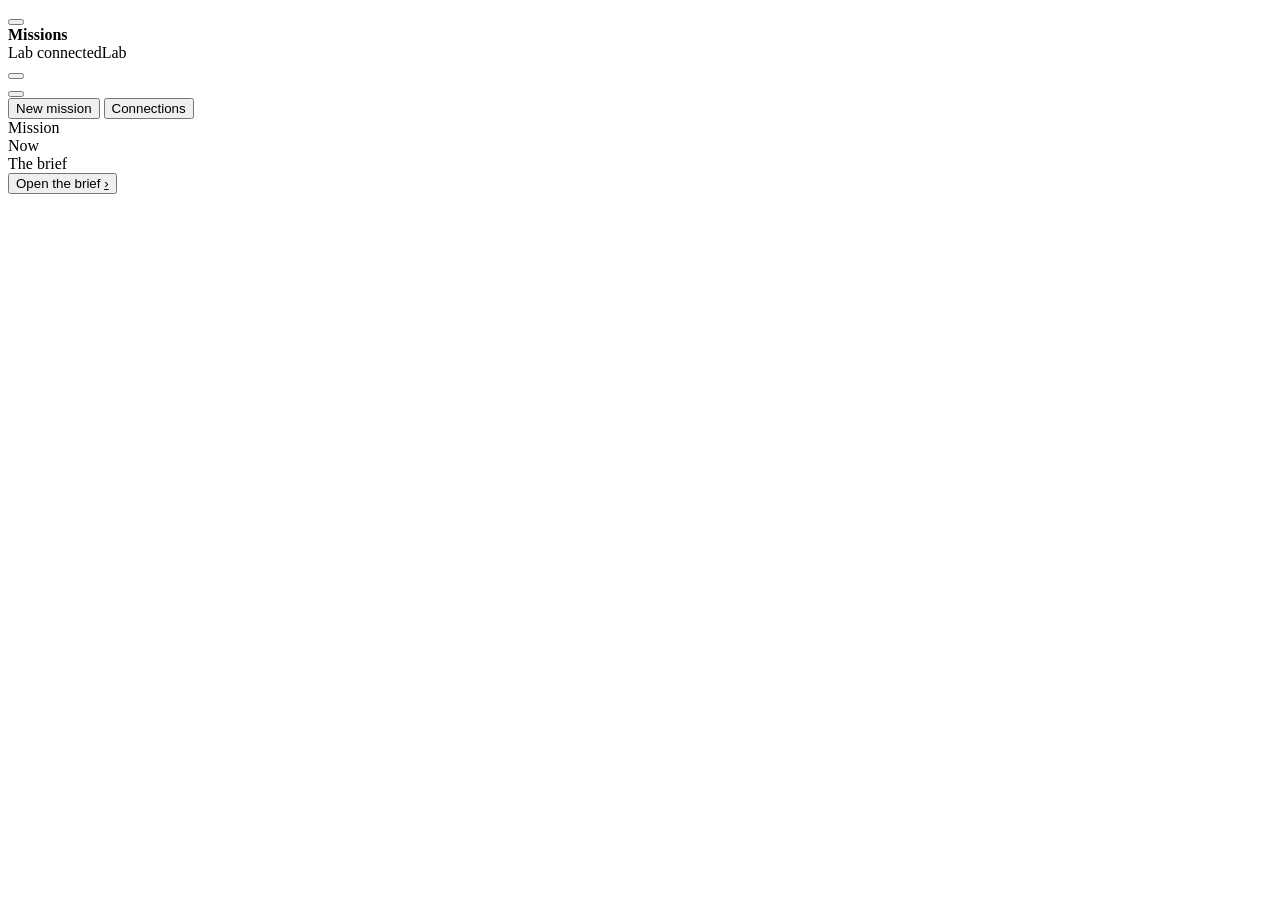
==== missions/static/index.html @ 25225c0b "The page: the Homebase look, New mission, the brief, the chat Co-Authored-By: Claude Opus 5.5 <norep" ====
<!doctype html>
<html lang="en" data-theme="light" class="hb-apple hb-c-tight hb-ready">
<head>
<meta charset="utf-8">
<meta name="viewport" content="width=device-width, initial-scale=1">
<title>Missions</title>
<script>try { var t = localStorage.getItem('hb_theme'); if (t === 'dark' || t === 'light') document.documentElement.dataset.theme = t; } catch (_) {}</script>
<!-- a COPY of Homebase's style files (tools/sync_css.py), in the Desk's order, then ours -->
<link rel="stylesheet" href="/static/hb/shadcn.css">
<link rel="stylesheet" href="/static/hb/chrome.css">
<link rel="stylesheet" href="/static/hb/symbols.css">
<link rel="stylesheet" href="/static/hb/system.css">
<link rel="stylesheet" href="/static/hb/desk.css">
<link rel="stylesheet" href="/static/missions.css">
</head>
<body>
<div class="hb-tb-scrim"></div>
<header class="hb-tb" id="hbTb" role="toolbar" aria-label="Window toolbar">
  <div class="hb-tb-lead hb-drag"><button class="hb-tbtn hb-bare" type="button" id="hbSideBtn" title="Hide Sidebar" aria-label="Hide Sidebar" aria-expanded="true"><i class="sf sf-sidebar-left" aria-hidden="true"></i></button></div>
  <div class="hb-tb-main hb-drag">
    <div class="hb-tb-l"><div class="hb-title"><b id="tbTitle">Missions</b><span id="tbSub"></span></div></div>
    <div class="hb-tb-c"></div>
    <div class="hb-tb-r" id="tbRun" hidden>
      <div class="hb-status hb-desk-status">
        <div class="hb-rd-col">
          <div class="hb-rd-top"><span class="bulb ok" id="tbBulb"></span><button class="hb-ready-word" type="button" id="tbWord">Working</button></div>
          <span class="hb-ct-chip"><span class="hb-ct-long" id="tbChip"></span><span class="hb-ct-short" id="tbChipS"></span></span>
        </div>
      </div>
      <button class="btn btn-outline btn-sm hb-tbtn hb-text hb-arm" type="button" id="pauseBtn" title="Pause: the team finishes the run in hand, then waits">Pause</button>
      <button class="btn btn-outline btn-sm hb-tbtn hb-text" type="button" id="stopBtn" title="Stop: end the mission and write the closest honest result">Stop</button>
    </div>
  </div>
  <div class="hb-tb-insp hb-drag">
    <span class="hb-machine" data-m="mac" id="labPill" role="button" tabindex="0" title="Connected to the Homebase Lab on this Mac"><span class="hb-m-long">Lab connected</span><span class="hb-m-short">Lab</span></span>
    <div class="hb-platter"><button class="btn btn-outline btn-sm btn-icon hb-tbtn" type="button" id="gearBtn" title="Connections" aria-label="Connections"><i class="sf sf-gear" aria-hidden="true"></i></button></div>
    <button class="hb-tbtn hb-solo" type="button" id="hbInspBtn" title="Hide Inspector" aria-label="Hide Inspector" aria-expanded="true"><i class="sf sf-sidebar-right" aria-hidden="true"></i></button>
  </div>
</header>

<div class="app-shell">
<div class="frame">
<aside class="side hb-side" id="side" aria-label="Missions navigation">
  <button class="nav mx-i-new" data-i data-v="new" aria-current="false"><span>New mission</span><span></span></button>
  <button class="nav mx-i-link" data-i data-v="conn" aria-current="false"><span>Connections</span><span></span></button>
  <div id="sideMissions"></div>
</aside>

<main class="app-main">
<div class="scroll">
<div class="view-wrap">

  <section class="view" id="v-new" hidden>
    <h1 class="day-title">New mission.<br><span>Say the idea and the goal. The lead asks you a few questions, writes the brief, and the team starts when you say go.</span></h1>
    <form class="mx-start" id="startForm" autocomplete="off">
      <textarea class="hb-field" id="goal" aria-label="The idea and the goal" placeholder="Build a 9:30 straddle on NQ that passes an Apex 50K eval 50 % of the time"></textarea>
      <div class="mx-start-bar"><span class="grow">Runs on your Claude login on this Mac (the claude CLI). No API key.</span>
        <button class="btn btn-outline btn-sm hb-tbtn mx-mic" type="button" data-for="goal" title="Speak instead of typing" aria-label="Speak instead of typing" aria-pressed="false"><i aria-hidden="true"></i></button>
        <button class="btn btn-default btn-sm" type="submit">Start</button></div>
    </form>
    <div class="mx-err" id="newErr" hidden></div>
    <div class="mx-sech"><h2 class="hb-sec-h">Team</h2>
      <select class="hb-field" id="allEffort" aria-label="Effort for every role"></select></div>
    <div class="slist" id="roles"></div>
    <div class="mcap">Every role starts on High. Change one here, or all at once with the menu above.</div>
    <h2 class="hb-sec-h">Limits</h2>
    <div class="slist" id="limits"></div>
    <div class="mcap" id="stopsWhen"></div>
  </section>

  <section class="view mx-chat" id="v-brief" hidden>
    <h1 class="day-title">New mission.<br><span>The lead is writing the brief with you. Nothing runs yet.</span></h1>
    <div class="mcap" id="briefCap"></div>
    <h2 class="hb-sec-h">Chat</h2>
    <div class="act-card"><div class="feed" id="briefFeed"></div></div>
    <div id="briefCard" hidden></div>
    <div class="mx-err" id="briefErr" hidden></div>
    <form class="mx-compose" id="briefCompose" autocomplete="off">
      <input class="hb-field" id="briefMsg" placeholder="Answer the lead…" aria-label="Answer the lead">
      <button class="btn btn-outline btn-sm hb-tbtn mx-mic" type="button" data-for="briefMsg" title="Speak instead of typing" aria-label="Speak instead of typing" aria-pressed="false"><i aria-hidden="true"></i></button>
      <button class="btn btn-default btn-sm" type="submit">Send</button>
    </form>
  </section>

  <section class="view mx-chat" id="v-chat" hidden>
    <h1 class="day-title" id="chatTitle"></h1>
    <div class="mcap" id="chatCap"></div>
    <h2 class="hb-sec-h">Steps</h2>
    <div class="daytl"><div class="tl-head"><span><b id="stepRound"></b><span id="stepSince"></span></span><span class="mono" id="elapsed"></span></div>
      <div class="tl"><div class="tl-track"><i class="tl-done" id="tlDone"></i><i class="tl-now" id="tlNow"></i></div>
        <div class="tl-labels" id="tlLabels"></div></div></div>
    <div class="mx-sech"><h2 class="hb-sec-h">Team chat</h2>
      <select class="hb-field" id="who" aria-label="Show"><option value="">Everyone</option><option>Lead</option><option>Builder</option><option>Doubter</option><option>Defender</option><option>Judge</option><option>You</option></select></div>
    <div class="act-card"><div class="feed" id="feed"></div></div>
    <form class="mx-compose" id="compose" autocomplete="off">
      <input class="hb-field" id="msg" placeholder="Text the lead…" aria-label="Text the team">
      <button class="btn btn-outline btn-sm hb-tbtn mx-mic" type="button" data-for="msg" title="Speak instead of typing" aria-label="Speak instead of typing" aria-pressed="false"><i aria-hidden="true"></i></button>
      <select class="hb-field" id="to" aria-label="Send to"><option value="lead">To the lead</option><option value="all">To everyone</option><option value="builder">To the Builder</option><option value="doubter">To the Doubter</option><option value="defender">To the Defender</option></select>
      <button class="btn btn-default btn-sm" type="submit">Send</button>
    </form>
  </section>

  <section class="view" id="v-other" hidden>
    <h1 class="day-title" id="otherTitle"></h1>
    <div class="mcap">This page is not built yet.</div>
  </section>

  <section class="view" id="v-conn" hidden>
    <h1 class="day-title">Connections.<br><span>Missions is its own app on this Mac. It reaches Homebase only through the Lab connector.</span></h1>
    <div class="sec"><h2>Claude and the Lab</h2><div class="agroup" id="connRows"></div></div>
  </section>

</div>
</div>
</main>
</div>
</div>

<aside id="hbInsp" class="hb-insp" aria-label="Inspector">
  <div class="hb-ipage" id="hbInspDesk">
    <section class="hb-isec"><div class="hb-isec-h">Mission</div>
      <div class="hb-box"><div class="figs" id="pMission"></div></div></section>
    <section class="hb-isec"><div class="hb-isec-h">Now</div>
      <div class="hb-box"><div class="figs" id="pNow"></div></div></section>
    <section class="hb-isec"><div class="hb-isec-h">The brief</div>
      <div class="hb-box"><div class="figs" id="pBrief"></div>
      <div class="foot"><button class="foot-b" type="button" id="openBrief">Open the brief <u>›</u></button></div></div></section>
  </div>
</aside>

<script type="module" src="/static/js/app.js"></script>
</body>
</html>
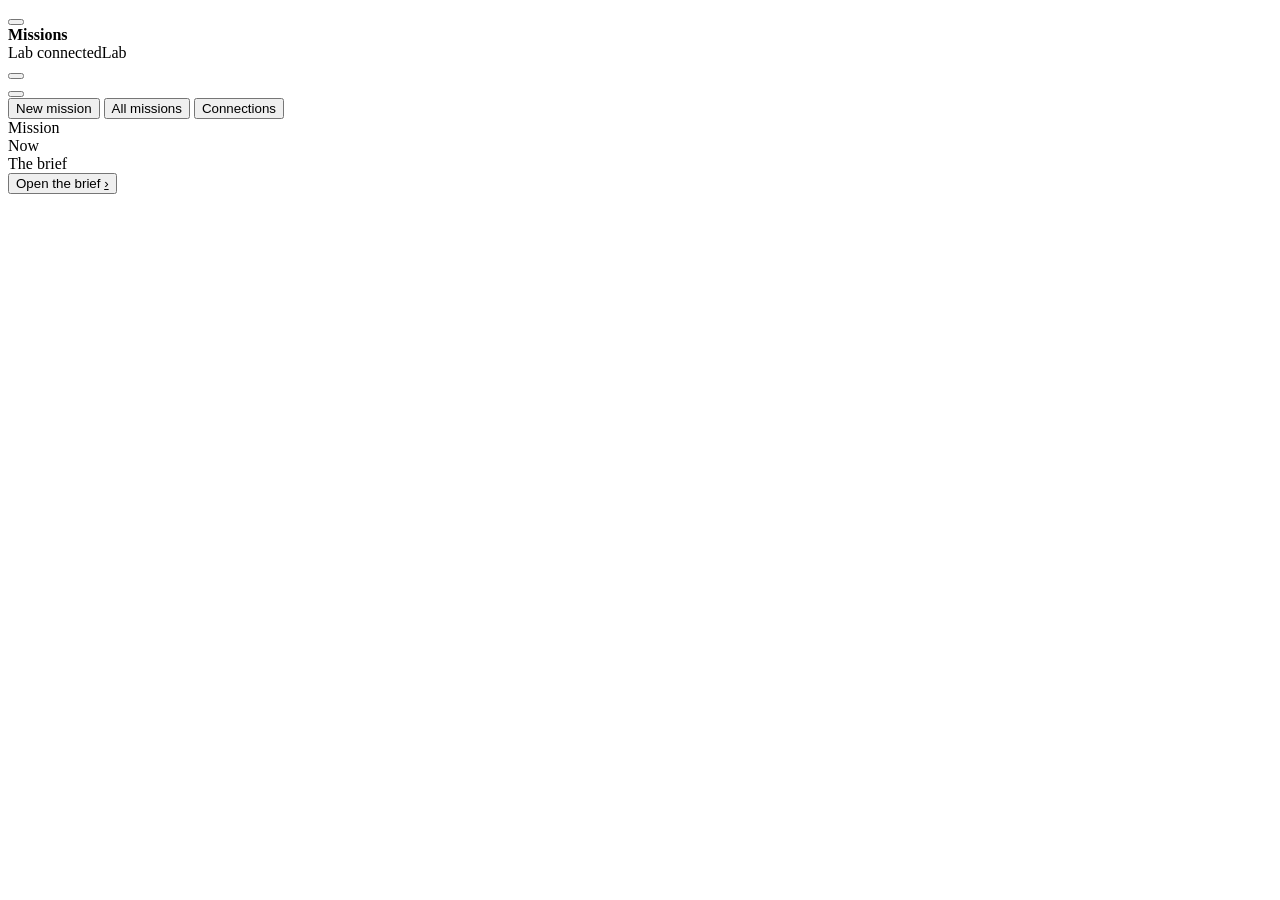
==== commit ae728dd2: "The result pages: running, progress, best, heat map, eval pass, tested, real or luck Co-Authored-By:" ====
--- a/missions/static/index.html
+++ b/missions/static/index.html
@@ -42,6 +42,7 @@
 <div class="frame">
 <aside class="side hb-side" id="side" aria-label="Missions navigation">
   <button class="nav mx-i-new" data-i data-v="new" aria-current="false"><span>New mission</span><span></span></button>
+  <button class="nav mx-i-chat" data-i data-v="home" aria-current="false"><span>All missions</span><span></span></button>
   <button class="nav mx-i-link" data-i data-v="conn" aria-current="false"><span>Connections</span><span></span></button>
   <div id="sideMissions"></div>
 </aside>
@@ -100,14 +101,15 @@
     </form>
   </section>
 
-  <section class="view" id="v-other" hidden>
-    <h1 class="day-title" id="otherTitle"></h1>
-    <div class="mcap">This page is not built yet.</div>
+  <section class="view" id="v-other" hidden></section>
+
+  <section class="view" id="v-home" hidden>
+    <div id="homeBody"></div>
   </section>
 
   <section class="view" id="v-conn" hidden>
     <h1 class="day-title">Connections.<br><span>Missions is its own app on this Mac. It reaches Homebase only through the Lab connector.</span></h1>
-    <div class="sec"><h2>Claude and the Lab</h2><div class="agroup" id="connRows"></div></div>
+    <div id="connBody"></div>
   </section>
 
 </div>
